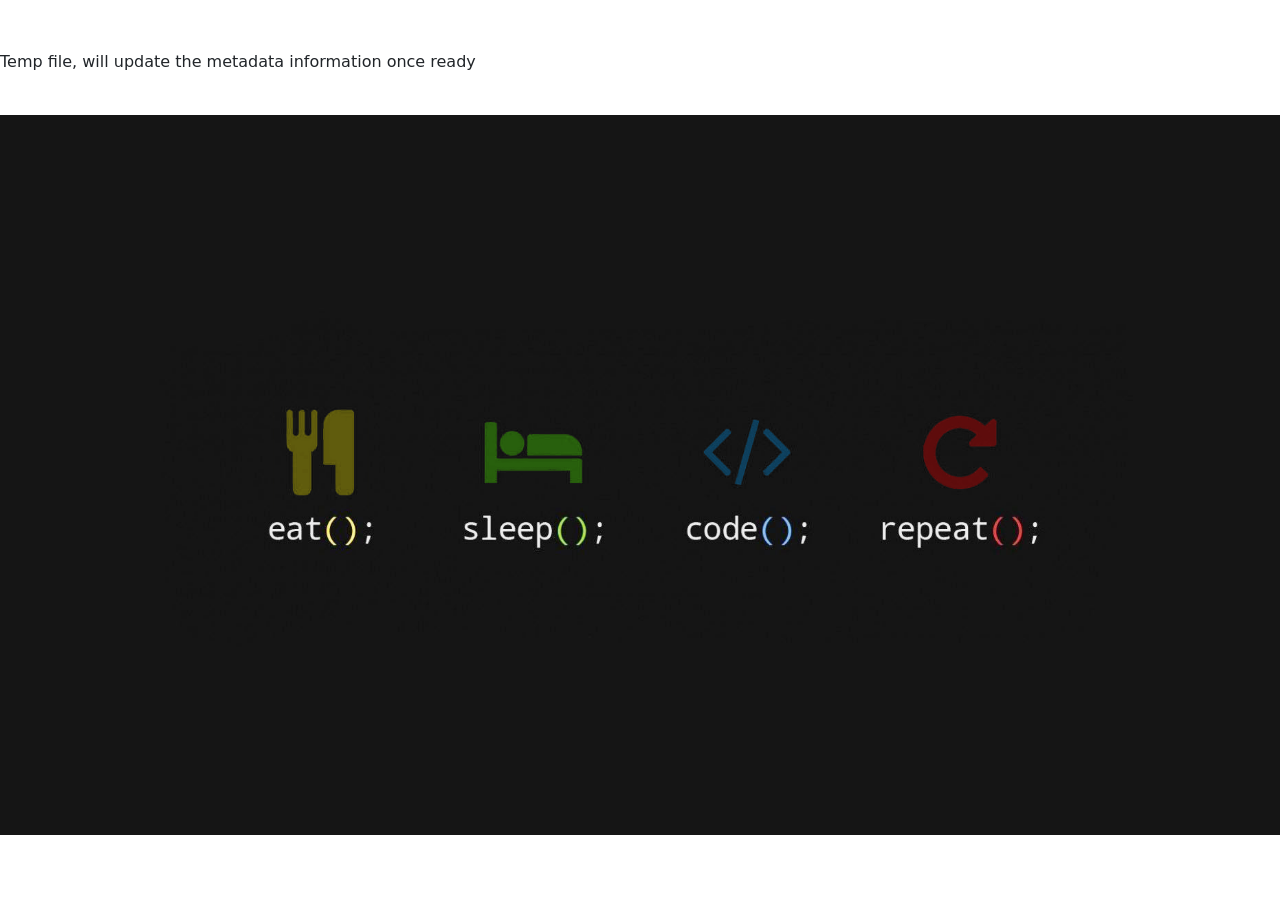
==== project/MediaOptimizer/ns/1.0/index.html @ 14a29e2e "Create MediaOptimizer metadata - index.html" ====
<!DOCTYPE html>
<html lang="en">
<head>
    <meta charset="UTF-8">
    <meta name="viewport" content="width=device-width, initial-scale=1.0">
    <title>XandeYong | Media Optimizer | Metadata doc</title>
    
    <link rel="stylesheet" href="/vendor/bootstrap/css/bootstrap.css">
    <link rel="stylesheet" href="/vendor/xande/styling.css">
    <link rel="stylesheet" href="/css/master.css">
    <link rel="stylesheet" href="/css/index.css" />
</head>
<body>
    
    <div id="wrapper" class="push-navbar">
        <div class="container-fluid">
            <!-- Navbar -->
            <div w3-include-html="/base/navbar.html"></div> 

            <!-- Content -->
            <div class="row background-image-1">Temp file, will update the metadata information once ready</div>

        </div>
    </div>

    <!-- Footer & Script -->
    <div w3-include-html="/base/footer.html"></div>
    <div w3-include-html="/base/script.html"></div>
    

    <script src="js/include-html.js"></script>

</body>
</html>
---- vendor/xande/styling.css ----
/*
*  
*  All right Reserved to @Xande_Yong
*  Credit to @Xande_Yong when using this css
*
*/


/* padding */
  
.paddingless {
    padding: 0;
}

.paddingless-top {
    padding-top: 0;
}

.paddingless-right {
    padding-right: 0;
}

.paddingless-bottom {
    padding-bottom: 0;
}

.paddingless-left {
    padding-left: 0;
}

.pt-0-5 {
    padding-top: 0.5px;
}

/* margin */

.marginless {
    margin: 0;
}

.marginless-top {
    margin-top: 0;
}

.marginless-right {
    margin-right: 0;
}

.marginless-bottom {
    margin-bottom: 0;
}

.marginless-left {
    margin-left: 0;
}
  
.margin-top-1 {
    margin-top: 56px;
}

.mt-c-1px {
    margin-top: 1px;
}

.margin-bottom-40 {
    margin-bottom: 40px;
}

.margin-bottom-20 {
    margin-bottom: 20px;
}

.m-left {
    margin: auto auto auto 0;
}

.m-right {
    margin: auto 0 auto auto;
}

.mx-c-5px {
    margin: 5px 0px;
}

.mr-0-5 {
    margin-right: 0.5px;
}

/* bg-color */

.backgroundless {
    background-color: transparent;
}

.bg-color-white {
    background-color: white;
}

.bg-color-black {
    background-color: black;
}

.bg-color-dark {
    background-color: #343A3F;
}

.bg-color-cornsilk {
    background-color: cornsilk;
}

.bg-color-navajowhite {
    background-color: navajowhite;
}

.bg-color-bisque {
    background-color: bisque;
}

.bg-color-golden {
    background-color: #C49B61;
}

.bg-color-aliceblue {
    background-color: aliceblue;
}

.bg-color-honeydew {
    background-color: honeydew;
}

.bg-color-c-grey {
    background-color: #c5c5c5;
}

.bg-color-lightgrey {
    background-color: lightgrey;
}

.bg-color-dark-navy {
    background-color: #141448;
}

.bg-color-c-dark-navy {
    background-color: #00272e;
}

.bg-color-powderblue {
    background-color: powderblue;
}

.bg-color-crisom {
    background-color: crimson;
}

.bg-color-maroon {
    background-color: maroon;
}

.bg-color-rosybrown {
    background-color: rosybrown;
}

.bg-color-darkseagreen {
    background-color: darkseagreen;
}

.bg-color-burlywood {
    background-color: burlywood;
}

.bg-color-c-green {
    background-color: #dcffc6;
}

.bg-color-1 {
    background-color: rgba(238,131,131,0.4);
}


/*color*/

.c-gold {
    color: gold;
}

.c-green {
    color: green;
}

.c-red {
    color: red;
}

.c-red-error {
    color: #ff1e1e;
}

.c-crimson {
    color: crimson;
}

.c-darkblue {
    color: darkblue;
}

.c-darknavy-1 {
    color: #00272e;
}

.c-hyperlink {
    color: rgb(0 123 255);
}

.c-grey {
    color: grey;
}

.c-lightgrey {
    color: lightgrey;
}

.c-black {
    color: black;
}

.c-white {
    color: white;
}

.c-blue {
    color: blue;
}

.c-lightblue {
    color: lightblue;
}

.c-lightskyblue {
    color: lightskyblue
}

.c-blue-1 {
    color: rgb(71, 202, 227);
}

.c-teal {
    color: teal;
}

/*hover color*/
.hover-c-powderblue:hover {
    color: powderblue;
}

.hover-c-red:hover {
    color: red;
}

.hover-c-dodgerblue:hover {
    color: dodgerblue;
}

.hover-c-hyperlink:hover {
    color: rgb(0 123 255);
}

.hover-c-white:hover {
    color: white;
}

/*border color*/
.border-black {
    border-color: black;
}

.border-red {
    border-color: red;
}

.border-red-error {
    border-color: #ff1e1e;
}

.border-crimson {
    border-color: crimson;
}

.border-lightskyblue {
    border-color: lightskyblue !important;
}

.border-darkcyan {
    border-color: darkcyan !important;
}

.border-c-dark-navy {
    border-color: #00272e;
}

.border-c-green {
    border-color: #66e53c8f;
}


/* font */

.text-last-c-center {
    text-align-last: center;
}

.text-bold-c {
    font-weight: bold !important;
}

.text-bolder-c {
    font-weight: bolder !important;
}

.fs-60px {
    font-size: 60px;
}

.fs-50px {
    font-size: 50px;
}

.fs-30px {
    font-size: 30px;
}

.fs-25px {
    font-size: 25px;
}

.fs-20px {
    font-size: 20px;
}

.fs-15px {
    font-size: 15px;
}


/* border */

.borderless {
    border: 0;
}

.borderless-top {
    border-top: 0;
}

.borderless-bottom {
    border-bottom: 0;
}

.borderless-left {
    border-left: 0;
}

.borderless-right {
    border-right: 0;
}

.border-top-3-dimgrey {
    border-top: 3px solid dimgrey;
}

.border-bottom-only{
    border: 0;
    border-bottom: 1px solid black;
}

.border-bottom-1 {
    border-bottom: 1px solid black;
}

.border-bottom-1-c-white {
    border-bottom: 1px solid #dee2e6;
}

.border-bottom-3 {
    border-bottom: 3px solid black;
}

.border-bottom-3-lightgrey {
    border-bottom: 3px solid lightgrey;
}

.border-bottom-5-orange {
    border-bottom: 5px solid orange;
}

.border-bottom-5-warning {
    border-bottom: 5px solid #ffc107;
}

.border-right-1 {
    border-right: 1px solid black;
}

.border-right-2 {
    border-right: 2px solid black;
}

.border-1-colorless {
    border: 1px solid;
}

.border-1 {
    border: 1px solid black;
}

.border-2 {
    border: 2px solid black;
}

.border-3 {
    border: 3px solid black;
}

.border-5 {
    border: 5px solid black;
}

.border-8 {
    border-width: 8px;
}

.border-10-double {
    border: 10px double black;
}

.border-2-error {
    border: 2px solid #ff1e1e;
}

.border-3-red {
    border: 3px solid red;
}

.border-8-firebrick {
    border: 8px solid firebrick;
}

.border-8-c-red {
    border: 8px solid #db20208f;
}

.border-2-navajowhite {
    border: 2px solid navajowhite;
}

.border-8-c-green {
    border: 8px solid #66e53c8f;
}

/* border - dashed */

.border-top-5-dashed {
    border-top: 5px dashed black;
}

.border-bottom-4-fashed-brown {
    border-bottom: 4px dashed brown;
}

/* border - outset */
.border-11-c-green-outset {
    border: 11px outset #8de294;
}

/* border - radius */
.border-radius-0px {
    border-radius: 0px;
}

.border-radius-4px {
    border-radius: 4px;
}

.border-radius-8px {
    border-radius: 8px;
}

.border-radius-16px {
    border-radius: 16px;
}

.border-radius-24px {
    border-radius: 24px;
}


/* border - style */
.border-solid {
    border-style: solid;
}
.border-dotted {
    border-style: dotted;
}
.border-double {
    border-style: double;
}
.border-dashed {
    border-style: dashed;
}
.border-groove {
    border-style: groove;
}
.border-outset {
    border-style: outset;
}
.border-ridge {
    border-style: ridge;
}
.border-none {
    border-style: none;
}
.border-hidden {
    border-style: hidden;
}


/* Table */
.table-bordered-2px-black td, .table-bordered-2px-black thead, .table-bordered-2px-black tr {
    border: 2px solid black;
}

.table-bordered-2px-black th {
    border: 2px solid dimgray;
}

/* special */
.no-deco, .no-deco:hover {
    text-decoration: none;
}

.unselectable {
    -webkit-touch-callout: none;
    -webkit-user-select: none;
    -khtml-user-select: none;
    -moz-user-select: none;
    -ms-user-select: none;
    user-select: none;
}


/* focus, outline & shadow */
.focusless, .focusless:focus {
    outline: none;
    box-shadow: none;
}

.outlineless, .outlineless:focus {
    outline: none;
}

.shadowless, .shadowless:focus {
    box-shadow: none;
}

.borderless-focus:focus {
    border: 0;
}

.box-shadow-black {
    box-shadow:20px 20px 110px black; 
}

.bg-transparent-focus:focus {
    background-color: transparent;
}

/* cursor */
.cursor-default {
    cursor: default;
}

.cursor-none {
    cursor: none;
}

.cursor-not-allowed {
    cursor: not-allowed;
}

.cursor-pointer {
    cursor: pointer;
}

.cursor-progress {
    cursor: progress;
}

.cursor-text {
    cursor: text;
}

.cursor-wait {
    cursor: wait;
}

.cursor-zoom-in {
    cursor: zoom-in;
}

.cursor-zoom-out {
    cursor: zoom-out;
}

/* z-index */
.z-index-1 {
    z-index: 1;
}
.z-index-2 {
    z-index: 2;
}
.z-index-3 {
    z-index: 3;
}
.z-index-4 {
    z-index: 4;
}
.z-index-5 {
    z-index: 5;
}
.z-index-6 {
    z-index: 6;
}

/* validation */

.invalid-feedback{ 
    background: #ffffff !important;
    padding: 10px !important;
    border-radius: 0 !important;
    position: relative; 
    display: inline-block !important;
    box-shadow: 1px 1px 1px #aaaaaa;
    margin-top: 10px;
}

.c-label:after{
    color: #c51244 !important;
}

.c-error input, .c-error select{ 
    border: 1px solid #c51244 !important; 
}

/* warpper */

.wrapper-html, .wraper-html body {
    height: 100%;
}

.wrapper {
    min-height: 100%;
    height: auto !important;
    height: 100%;
    margin: 0 auto -122px; /* the bottom margin is the negative value of the footer's height */
}
.footer, .push {
    height: 142px; /* .push must be the same height as .footer */
}


.placeholder-black::placeholder {
    color: black;
}

.norap {
    flex-wrap: nowrap;
}

.row-norap {
    display: -ms-flexbox;
    display: flex;
    -ms-flex-wrap: nowrap;
    flex-wrap: nowrap;
    margin-right: -15px;
    margin-left: -15px;
}

/* height & width */
.w-min {
    width: min-content;
}

.w-max {
    width: max-content;
}

.h-min {
    height: min-content;
}

.h-max {
    height: max-content;
}

.height-400px {
    height: 400px;
}

.mw-c-1 {
    max-width: 540px;
}

/* flex-wrap */
.fw {
    flex-wrap: wrap;
}

/* Hyperlink */
.hyperlink {
    color: dodgerblue;
}

.hyperlink:hover {
    color: #0056b3;
    text-decoration: underline;
}

/* Hide Input Arrow (number) */
/* Chrome, Safari, Edge, Opera */
.hideArrow::-webkit-outer-spin-button,
.hideArrow::-webkit-inner-spin-button {
    -webkit-appearance: none;
    -moz-appearance: textfield;
    margin: 0;
}

/* important */
.border-3-important {
    border: 3px solid black !important;
}

.border-top-3-dimgrey-important {
    border-top: 3px solid dimgray !important;
}

/* show & hide */
.show {
    visibility: visible;
}

.hide {
    visibility: hidden;
}

/* Media */

/* xl */
@media only screen and (min-width: 1199.5px) {

}

/* lg */
@media only screen and (min-width: 991.5px) {

}

/* md */
@media only screen and (min-width: 767.5px) {
    /* Width */
        .w-c-md-100 {
            width: 100%;
        }

        .w-c-md-75 {
            width: 75%;
        }
        
        .w-c-md-50 {
            width: 50%;
        }
        
        .w-c-md-25 {
            width: 25%;
        }

    /* Height */
        .h-c-md-100 {
            height: 100%;
        }

        .h-c-md-75 {
            height: 75%;
        }
        
        .h-c-md-50 {
            height: 50%;
        }
        
        .h-c-md-25 {
            height: 25%;
        }

}

/* sm */
@media only screen and (min-width: 575.5px) {
    /* Width */
        .w-c-sm-100 {
            width: 100%;
        }

        .w-c-sm-75 {
            width: 75%;
        }
        
        .w-c-sm-50 {
            width: 50%;
        }
        
        .w-c-sm-25 {
            width: 25%;
        }

    /* Height */
        .h-c-sm-100 {
            height: 100%;
        }

        .h-c-sm-75 {
            height: 75%;
        }
        
        .h-c-sm-50 {
            height: 50%;
        }
        
        .h-c-sm-25 {
            height: 25%;
        }
}

/* xs */
@media only screen and (max-width: 575.4px) {
    /* Margin */

        .m-c-xs-0 {
            margin: 0rem;
        }
        .m-c-xs-1 {
            margin: .25rem;
        }
        .m-c-xs-2 {
            margin: .5rem;
        }
        .m-c-xs-3 {
            margin: 1rem;
        }
        .m-c-xs-4 {
            margin: 1.5rem;
        }
        .m-c-xs-5 {
            margin: 3rem;
        }

        /* Top */
        .mt-c-xs-0 {
            margin-top: 0rem;
        }
        .mt-c-xs-1 {
            margin-top: .25rem;
        }
        .mt-c-xs-2 {
            margin-top: .5rem;
        }
        .mt-c-xs-3 {
            margin-top: 1rem;
        }
        .mt-c-xs-4 {
            margin-top: 1.5rem;
        }
        .mt-c-xs-5 {
            margin-top: 3rem;
        }
        
        /* Right */
        .mr-c-xs-0 {
            margin-right: 0rem;
        }
        .mr-c-xs-1 {
            margin-right: .25rem;
        }
        .mr-c-xs-2 {
            margin-right: .5rem;
        }
        .mr-c-xs-3 {
            margin-right: 1rem;
        }
        .mr-c-xs-4 {
            margin-right: 1.5rem;
        }
        .mr-c-xs-5 {
            margin-right: 3rem;
        }

        /* Bottom */
        .mb-c-xs-0 {
            margin-bottom: 0rem;
        }
        .mb-c-xs-1 {
            margin-bottom: .25rem;
        }
        .mb-c-xs-2 {
            margin-bottom: .5rem;
        }
        .mb-c-xs-3 {
            margin-bottom: 1rem;
        }
        .mb-c-xs-4 {
            margin-bottom: 1.5rem;
        }
        .mb-c-xs-5 {
            margin-bottom: 3rem;
        }

        /* Left */
        .ml-c-xs-0 {
            margin-left: 0rem;
        }
        .ml-c-xs-1 {
            margin-left: .25rem;
        }
        .ml-c-xs-2 {
            margin-left: .5rem;
        }
        .ml-c-xs-3 {
            margin-left: 1rem;
        }
        .ml-c-xs-4 {
            margin-left: 1.5rem;
        }
        .ml-c-xs-5 {
            margin-left: 3rem;
        }
    /* End Margin */

    /* Padding */

        .p-c-xs-0 {
            padding: 0rem;
        }
        .p-c-xs-1 {
            padding: .25rem;
        }
        .p-c-xs-2 {
            padding: .5rem;
        }
        .p-c-xs-3 {
            padding: 1rem;
        }
        .p-c-xs-4 {
            padding: 1.5rem;
        }
        .p-c-xs-5 {
            padding: 3rem;
        }

        /* Top */
        .pt-c-xs-0 {
            padding-top: 0rem;
        }
        .pt-c-xs-1 {
            padding-top: .25rem;
        }
        .pt-c-xs-2 {
            padding-top: .5rem;
        }
        .pt-c-xs-3 {
            padding-top: 1rem;
        }
        .pt-c-xs-4 {
            padding-top: 1.5rem;
        }
        .pt-c-xs-5 {
            padding-top: 3rem;
        }

        /* Right */
        .pr-c-xs-0 {
            padding-right: 0rem;
        }
        .pr-c-xs-1 {
            padding-right: .25rem;
        }
        .pr-c-xs-2 {
            padding-right: .5rem;
        }
        .pr-c-xs-3 {
            padding-right: 1rem;
        }
        .pr-c-xs-4 {
            padding-right: 1.5rem;
        }
        .pr-c-xs-5 {
            padding-right: 3rem;
        }
        
        /* Bottom */
        .pb-c-xs-0 {
            padding-bottom: 0rem;
        }
        .pb-c-xs-1 {
            padding-bottom: .25rem;
        }
        .pb-c-xs-2 {
            padding-bottom: .5rem;
        }
        .pb-c-xs-3 {
            padding-bottom: 1rem;
        }
        .pb-c-xs-4 {
            padding-bottom: 1.5rem;
        }
        .pb-c-xs-5 {
            padding-bottom: 3rem;
        }
        
        /* Left */
        .pl-c-xs-0 {
            padding-left: 0rem;
        }
        .pl-c-xs-1 {
            padding-left: .25rem;
        }
        .pl-c-xs-2 {
            padding-left: .5rem;
        }
        .pl-c-xs-3 {
            padding-left: 1rem;
        }
        .pl-c-xs-4 {
            padding-left: 1.5rem;
        }
        .pl-c-xs-5 {
            padding-left: 3rem;
        }
    /* End Padding */

    /* order */
        .order-c-xs-1 {
            order: 1;
        }
        .order-c-xs-2 {
            order: 2;
        }
        .order-c-xs-3 {
            order: 3;
        }
        .order-c-xs-4 {
            order: 4;
        }
    /* End Order */

    /* width */
        .w-c-xs-100 {
            width: 100%;
        }

        .w-c-xs-75 {
            width: 75%;
        }

        .w-c-xs-50 {
            width: 50%;
        }

        .w-c-xs-25 {
            width: 25%;
        }
    /* End width */

    /* height */
        .h-c-xs-100 {
            height: 100%;
        }

        .h-c-xs-75 {
            height: 75%;
        }

        .h-c-xs-50 {
            height: 50%;
        }

        .h-c-xs-25 {
            height: 25%;
        }
    /* End height */

}
/* End xs */
---- css/master.css ----
:root {
    --f-height: 52px;
}

/* base */
#wrapper {
    min-height: calc(100vh - var(--f-height));
}

#footer {
    min-height: var(--f-height);
}

    #footer h3 {
        padding: 10px;
    }

    #footer p {
        font-size: small;
        color: rgb(176, 180, 189);
    }

/* navbar */
#navbar {
    min-height: 50px;
}

#navbar h3, #navbar ul {
    margin: 0;
}

    #navbar #nav-title {
        display:flex;
        justify-content: center;
    }

        #navbar #nav-title > a > h3 > span:nth-child(1) {
            color: tan;
        }

    #navbar #nav-item > ul {
        display: flex;
        justify-content: start;
    }

        #navbar #nav-item > ul > li {
            list-style: none; 
        }

        #navbar #nav-item > ul > li > a {
            text-decoration: none;
            color: rgb(50, 160, 187);
            white-space: nowrap;
        }

.push-navbar {
    padding-top: 50px;
}
---- css/index.css ----
.posts {
    border: 1px solid rgba(0,0,0,0.1);
    border-radius: 3px;
    box-shadow: 0 0 5px 0 rgba(0,0,0,0.1);
}

.posts-body .posts-image {
    display: flex;
    justify-content: center;
    width: 100%;

    border-bottom: 1px solid rgba(0,0,0,0.1);
}

.posts-body .posts-image > img {
    width: 100%;
    
    border-top-left-radius: 3px;
    border-top-right-radius: 3px;
}

.posts-footer {
    border-top: 1px solid rgba(0,0,0,0.1);
    background-color: rgb(247, 247, 247);
}

.background-image-1 {
    background-image: url('/image/bg-2.jpg');
    background-size: 100%;
    height: calc(100vh - 50.5px);
    background-repeat: no-repeat;
    background-position: center;
}

.welcome {
    margin: 0 auto;
    border-radius: 4px;
    background-color:rgba(222,184,135);
}

.welcome > h2 {
    font-size: 2vw;
    margin-bottom: 0.6vw;
}


@media only screen and (max-width: 991.5px) {
    .background-image-1 {
        background-position: top;
        background-size: auto;
        background-position-x: 25%;
    }
}
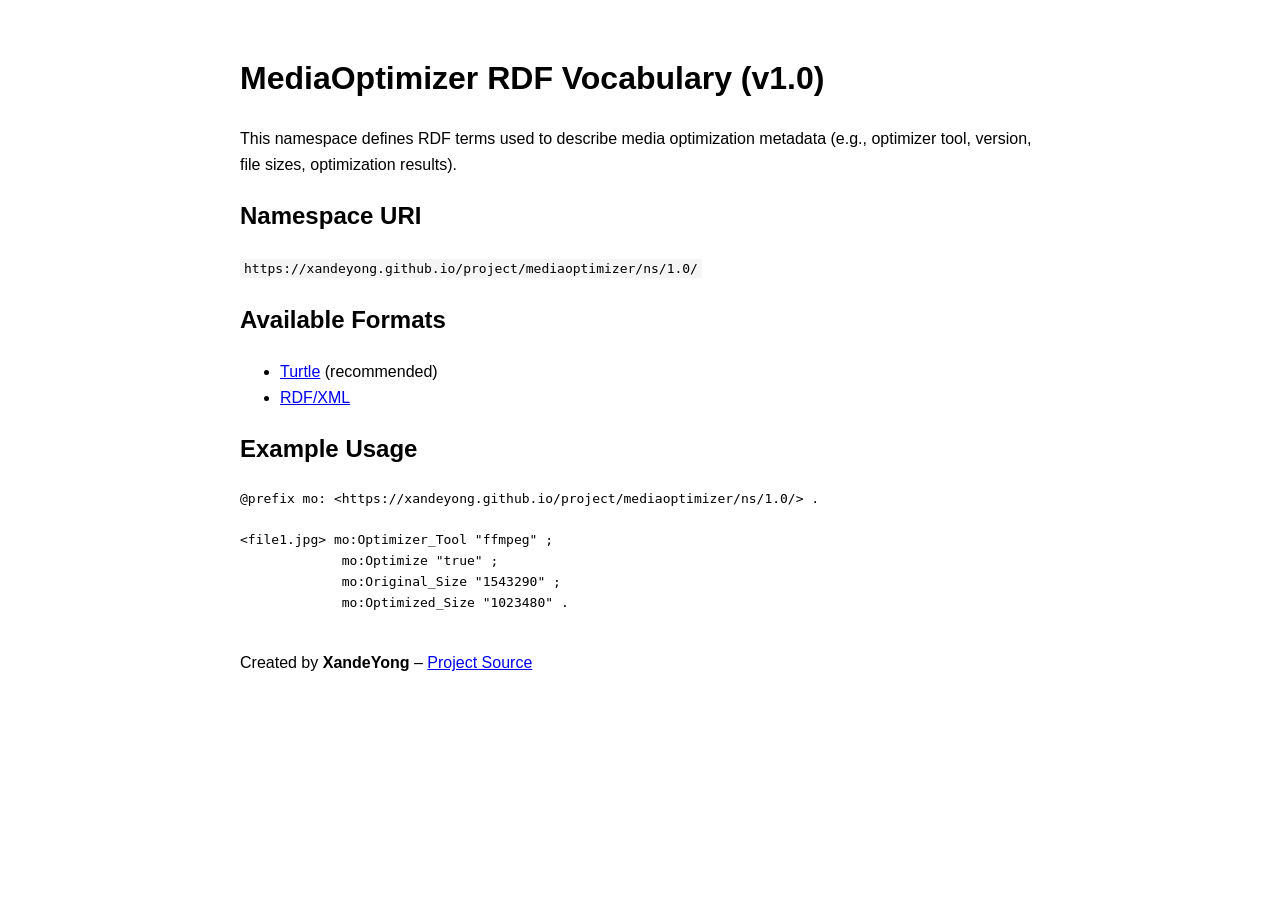
==== commit 69a7e2f5: "Update index.html" ====
--- a/project/MediaOptimizer/ns/1.0/index.html
+++ b/project/MediaOptimizer/ns/1.0/index.html
@@ -1,34 +1,40 @@
 <!DOCTYPE html>
 <html lang="en">
 <head>
-    <meta charset="UTF-8">
-    <meta name="viewport" content="width=device-width, initial-scale=1.0">
-    <title>XandeYong | Media Optimizer | Metadata doc</title>
-    
-    <link rel="stylesheet" href="/vendor/bootstrap/css/bootstrap.css">
-    <link rel="stylesheet" href="/vendor/xande/styling.css">
-    <link rel="stylesheet" href="/css/master.css">
-    <link rel="stylesheet" href="/css/index.css" />
+  <meta charset="UTF-8">
+  <title>MediaOptimizer RDF Vocabulary</title>
+  <link rel="alternate" type="text/turtle" href="schema.ttl">
+  <link rel="alternate" type="application/rdf+xml" href="schema.rdf">
+  <style>
+    body { font-family: sans-serif; line-height: 1.6; max-width: 800px; margin: auto; padding: 2em; }
+    code { background: #f5f5f5; padding: 2px 4px; }
+  </style>
 </head>
 <body>
-    
-    <div id="wrapper" class="push-navbar">
-        <div class="container-fluid">
-            <!-- Navbar -->
-            <div w3-include-html="/base/navbar.html"></div> 
+  <h1>MediaOptimizer RDF Vocabulary (v1.0)</h1>
+  <p>This namespace defines RDF terms used to describe media optimization metadata (e.g., optimizer tool, version, file sizes, optimization results).</p>
 
-            <!-- Content -->
-            <div class="row background-image-1">Temp file, will update the metadata information once ready</div>
+  <h2>Namespace URI</h2>
+  <code>https://xandeyong.github.io/project/mediaoptimizer/ns/1.0/</code>
 
-        </div>
-    </div>
+  <h2>Available Formats</h2>
+  <ul>
+    <li><a href="schema.ttl">Turtle</a> (recommended)</li>
+    <li><a href="schema.rdf">RDF/XML</a></li>
+  </ul>
 
-    <!-- Footer & Script -->
-    <div w3-include-html="/base/footer.html"></div>
-    <div w3-include-html="/base/script.html"></div>
-    
+  <h2>Example Usage</h2>
+  <pre>
+@prefix mo: &lt;https://xandeyong.github.io/project/mediaoptimizer/ns/1.0/&gt; .
 
-    <script src="js/include-html.js"></script>
+&lt;file1.jpg&gt; mo:Optimizer_Tool "ffmpeg" ;
+             mo:Optimize "true" ;
+             mo:Original_Size "1543290" ;
+             mo:Optimized_Size "1023480" .
+  </pre>
 
+  <footer>
+    <p>Created by <strong>XandeYong</strong> – <a href="https://github.com/XandeYong/MediaOptimizer">Project Source</a></p>
+  </footer>
 </body>
 </html>
